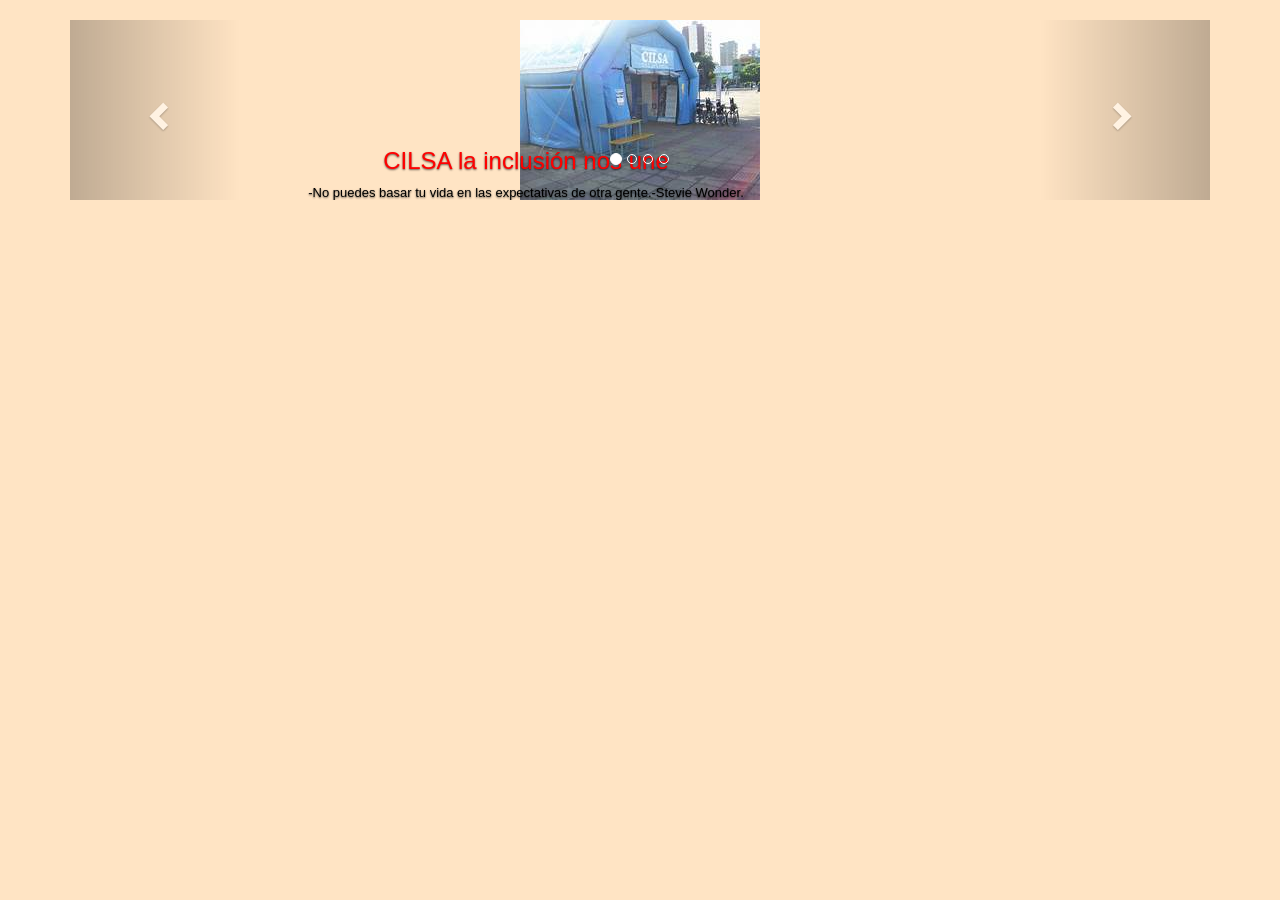
==== index.html @ cd774888 "d" ====
<!DOCTYPE html>
<html lang="en">
<head>
  <title>CILSA</title>
  <meta charset="utf-8">
  <meta name="viewport" content="width=device-width, initial-scale=1">
  <link rel="stylesheet" href="https://maxcdn.bootstrapcdn.com/bootstrap/3.4.1/css/bootstrap.min.css">
  <script src="https://ajax.googleapis.com/ajax/libs/jquery/3.4.1/jquery.min.js"></script>
  <script src="https://maxcdn.bootstrapcdn.com/bootstrap/3.4.1/js/bootstrap.min.js"></script>
  <link rel="stylesheet" href="responsive.css">
  <style>
  .carousel-inner > .item > img,
  .carousel-inner > .item > a > img {
    width: auto;
    height:auto;
    margin: auto;
  }
  h3{ color: red; }
  p{ color: black; }
  body{ background-color: bisque; }
  </style>
</head>
<body>

<div class="container">
  <br>
  <div id="myCarousel" class="carousel slide" data-ride="carousel">
    <!-- Indicators -->
    <ol class="carousel-indicators">
      <li data-target="#myCarousel" data-slide-to="0" class="active"></li>
      <li data-target="#myCarousel" data-slide-to="1"></li>
      <li data-target="#myCarousel" data-slide-to="2"></li>
      <li data-target="#myCarousel" data-slide-to="3"></li>
    </ol>

    <!-- Wrapper for slides -->
    <div class="carousel-inner" role="listbox">

      <div class="item active">
        <img src="cilsa4.jpg" alt="Chania" width="460" height="345">
        <div class="carousel-caption">
          <h3>CILSA la inclusi&oacuten nos une</h3>
          <p>-No puedes basar tu vida en las expectativas de otra gente.-Stevie Wonder.</p>
        </div>
      </div>

      <div class="item">
        <img src="cilsa1.jpg" alt="Chania" width="460" height="345">
        <div class="carousel-caption">
          <h3>CILSA la inclusi&oacuten nos une</h3>
          <p>-La única discapacidad en la vida es una mala actitud.-Scott Hamilton.</p>
        </div>
      </div>
    
      <div class="item">
        <img src="cilsa2.jpg" alt="Flower" width="460" height="345">
        <div class="carousel-caption">
          <h3>CILSA la inclusi&oacuten nos une</h3>
          <p>-Se nos pone en situaciones difíciles para construir nuestro carácter, no para destruirnos.-Nick Vujicic.</p>
        </div>
      </div>

      <div class="item">
        <img src="cilsa5.jpg" alt="Flower" width="460" height="345">
        <div class="carousel-caption">
          <h3>CILSA la inclusi&oacuten nos une</h3>
          <p>-Cuando eliges la esperanza, todo es posible.-Christopher Reeve.</p>
        </div>
      </div>

      <div class="item">
        <img src="cilsa3.jpg" alt="Flower" width="460" height="345">
        <div class="carousel-caption">
          <h3>CILSA la inclusi&oacuten nos une</h3>
          <p>-Elijo no poner «dis» en mi capacidad.-Robert M. Hensel.</p>
        </div>
      </div>
  
    </div>

    <!-- Left and right controls -->
    <a class="left carousel-control" href="#myCarousel" role="button" data-slide="prev">
      <span class="glyphicon glyphicon-chevron-left" aria-hidden="true"></span>
      <span class="sr-only">Previous</span>
    </a>
    <a class="right carousel-control" href="#myCarousel" role="button" data-slide="next">
      <span class="glyphicon glyphicon-chevron-right" aria-hidden="true"></span>
      <span class="sr-only">Next</span>
    </a>
  </div>
</div>

</body>
</html>
---- responsive.css ----
*{
	margin: 0;
	padding: 0;
}
.carousel-caption{
	
	display: block;
	border-radius: 2px;
	font-size: small;
	width: 40%;
    height: 40%;
   
}
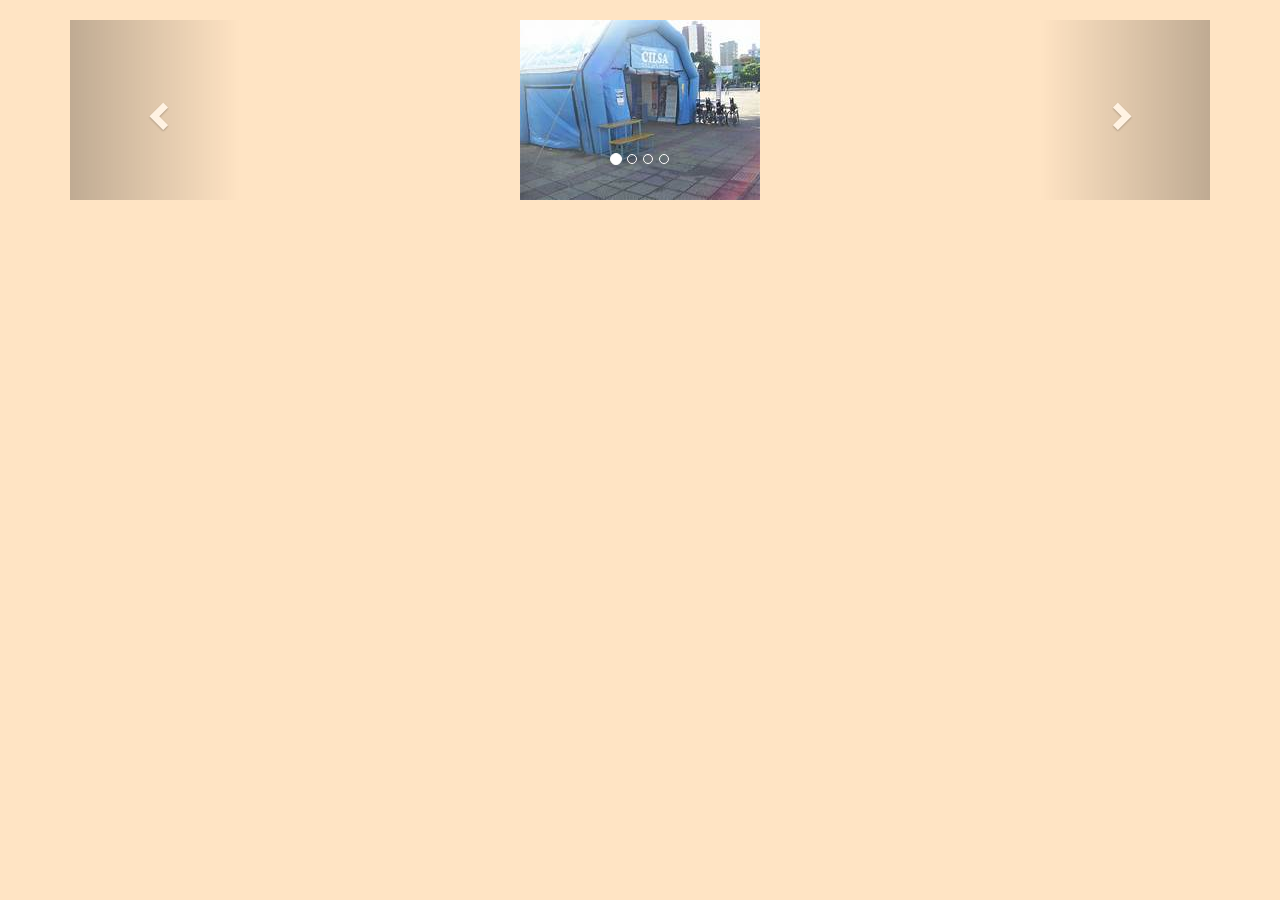
==== commit 2cf2c1ef: "v" ====
--- a/index.html
+++ b/index.html
@@ -15,8 +15,7 @@
     height:auto;
     margin: auto;
   }
-  h3{ color: red; }
-  p{ color: black; }
+  
   body{ background-color: bisque; }
   </style>
 </head>
@@ -39,40 +38,35 @@
       <div class="item active">
         <img src="cilsa4.jpg" alt="Chania" width="460" height="345">
         <div class="carousel-caption">
-          <h3>CILSA la inclusi&oacuten nos une</h3>
-          <p>-No puedes basar tu vida en las expectativas de otra gente.-Stevie Wonder.</p>
+          
         </div>
       </div>
 
       <div class="item">
         <img src="cilsa1.jpg" alt="Chania" width="460" height="345">
         <div class="carousel-caption">
-          <h3>CILSA la inclusi&oacuten nos une</h3>
-          <p>-La única discapacidad en la vida es una mala actitud.-Scott Hamilton.</p>
+          
         </div>
       </div>
     
       <div class="item">
         <img src="cilsa2.jpg" alt="Flower" width="460" height="345">
         <div class="carousel-caption">
-          <h3>CILSA la inclusi&oacuten nos une</h3>
-          <p>-Se nos pone en situaciones difíciles para construir nuestro carácter, no para destruirnos.-Nick Vujicic.</p>
+          
         </div>
       </div>
 
       <div class="item">
         <img src="cilsa5.jpg" alt="Flower" width="460" height="345">
         <div class="carousel-caption">
-          <h3>CILSA la inclusi&oacuten nos une</h3>
-          <p>-Cuando eliges la esperanza, todo es posible.-Christopher Reeve.</p>
+          
         </div>
       </div>
 
       <div class="item">
         <img src="cilsa3.jpg" alt="Flower" width="460" height="345">
         <div class="carousel-caption">
-          <h3>CILSA la inclusi&oacuten nos une</h3>
-          <p>-Elijo no poner «dis» en mi capacidad.-Robert M. Hensel.</p>
+          
         </div>
       </div>
   
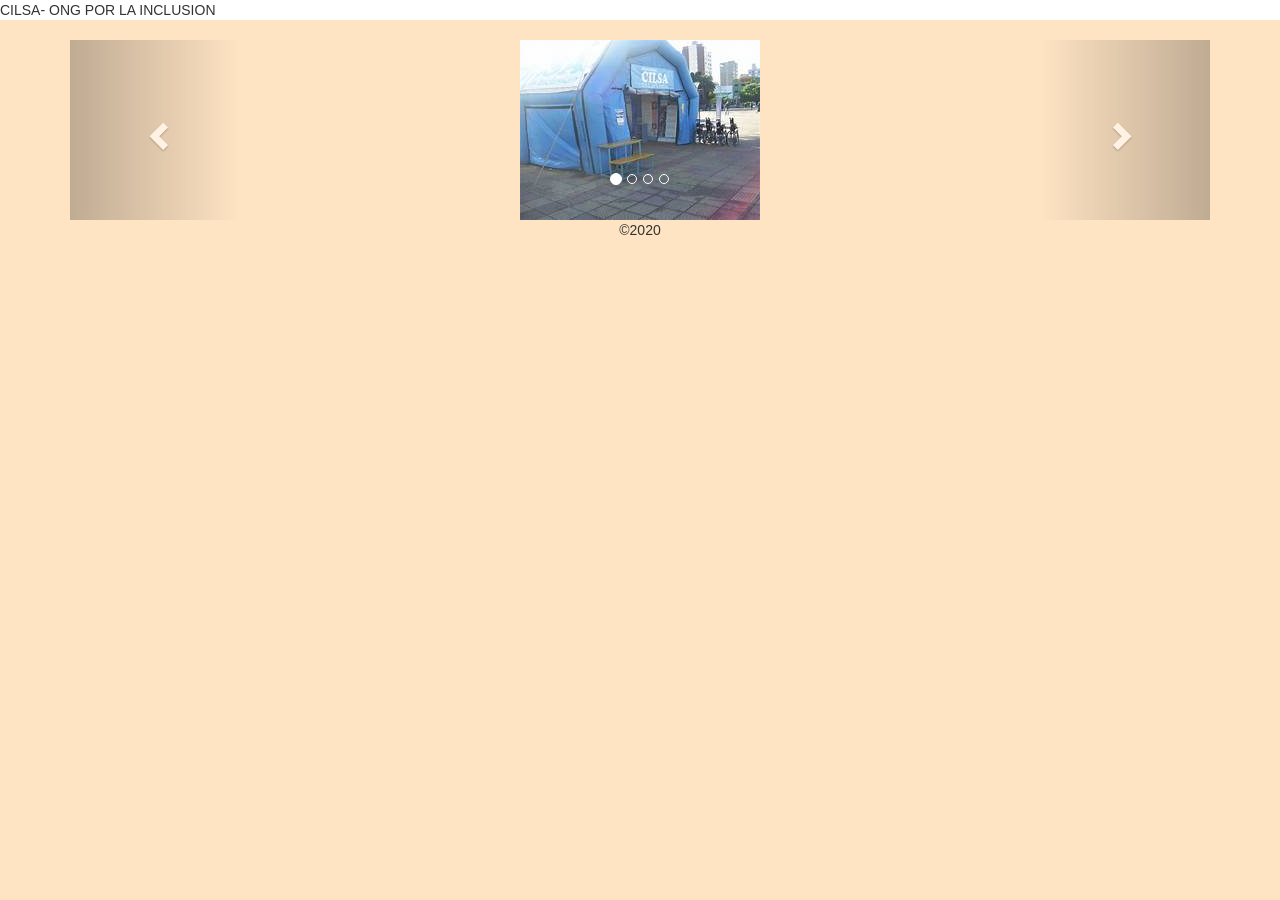
==== commit 66dbf26c: "Update index.html" ====
--- a/index.html
+++ b/index.html
@@ -16,10 +16,20 @@
     margin: auto;
   }
   
+  header{
+    background-color: rgb(255, 255, 255);
+  }
   body{ background-color: bisque; }
+  footer{
+    text-align: center;
+  }
   </style>
 </head>
 <body>
+
+<header>
+  CILSA- ONG POR LA INCLUSION
+</header>
 
 <div class="container">
   <br>
@@ -85,4 +95,7 @@
 </div>
 
 </body>
+<footer>
+  &copy;2020
+</footer>
 </html>
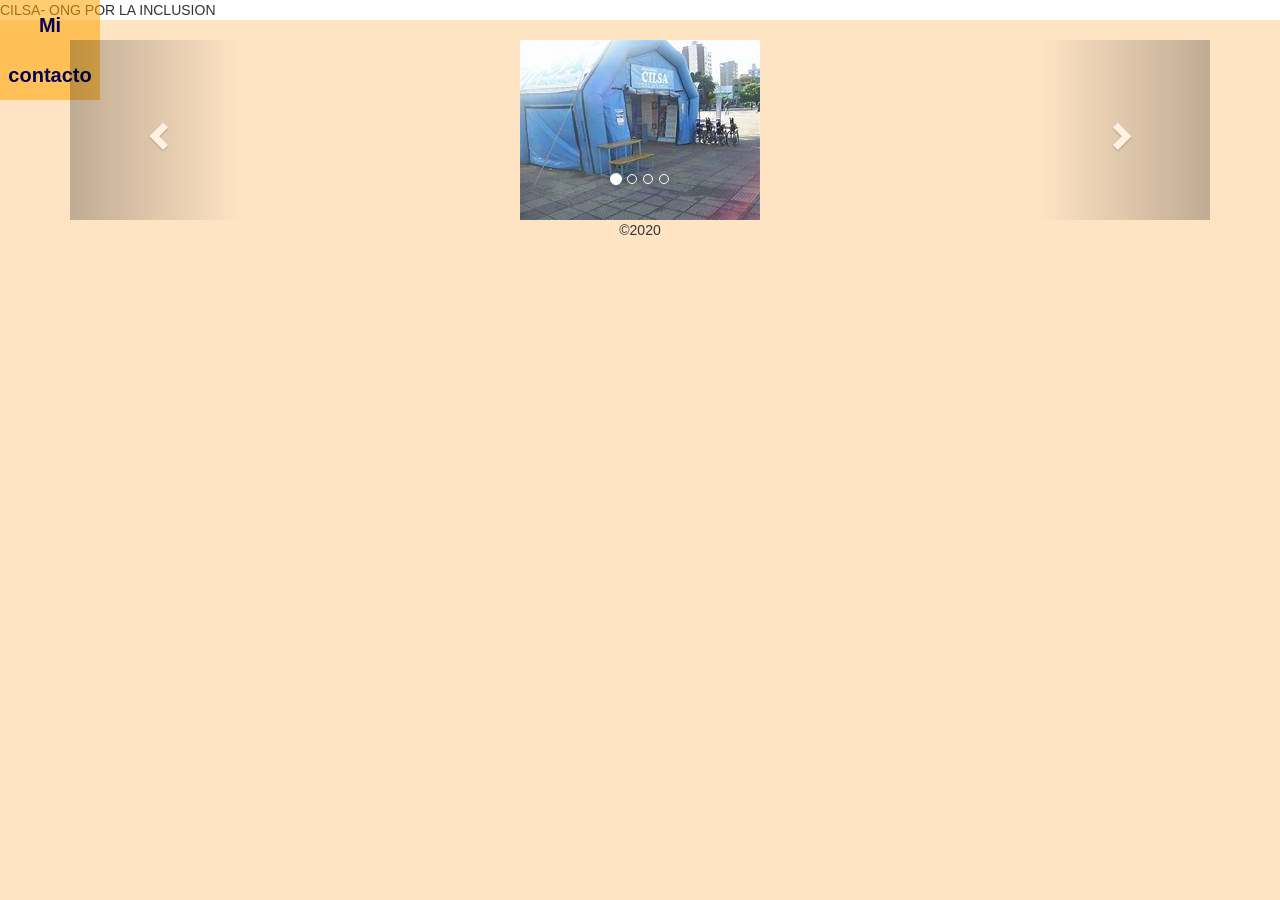
==== commit 6c7bcffc: "liiiii" ====
--- a/index.html
+++ b/index.html
@@ -24,8 +24,50 @@
     text-align: center;
   }
   </style>
+
+
+             <link rel="stylesheet" href="media.css">   
+             <link rel="stylesheet" href="estilosmodal.css"> 
+             <link rel="stylesheet" href="estilos.css">
+
 </head>
+
+
 <body>
+
+  <input type="checkbox" name="ActviaVentana" id="ActviaVentana">
+  <label for="ActviaVentana" id="AbreModal">Mi contacto</label>
+  
+  <div class="VentModal">
+    <label for="ActviaVentana" id="CierraModal" >X</label>
+  
+
+     <div class="contenido" id="contenidomodal">
+        <h2>Quer&eacutes tener tu propia <strong>p&aacutegina web?</strong> </h2>
+        <p> Cont&aacutectame</p>
+        <p><a href="https://api.whatsapp.com/send?phone=[054][3413570265]"><i class="fab fa-whatsapp-square"> whatsapp</i></a> 
+        </p>
+        <p> <a href="https://www.linkedin.com/in/esterline-louis-jeune-202b0a16b/"><i class="fab fa-linkedin-in"> LinkedIn</i></a></p>
+        
+        <div class="portafolio">
+            <p>Portafolio</p>
+            <ul> 
+                <li><a href="https://esty-tech.github.io/Hotel/">Folio 1</a></li>
+                <li><a href="https://esty-tech.github.io/sidebar-responsive/">Folio 2</a></li>
+                <li><a href="https://esty-tech.github.io/dpto-sidebar/">Folio 3</a></li>
+                <li><a href="https://esty-tech.github.io/articulos-responsive/">Folio 4</a></li>
+                <li><a href="https://esty-tech.github.io/Galeria/">Folio 5</a></li>
+                </ul>
+              </div>
+        
+        <img src="modal2.jpg" alt="">
+        <img src="modal1.jpg" alt="">
+     </div>
+  </div>
+
+
+
+
 
 <header>
   CILSA- ONG POR LA INCLUSION
--- a/estilosmodal.css
+++ b/estilosmodal.css
@@ -0,0 +1,51 @@
+#ActviaVentana{
+    display: none;
+}
+
+#AbreModal{
+    display: block;
+    cursor: pointer;
+    position: fixed;
+    width: 100px;
+    height: 100px;
+    text-align: center;
+    line-height: 50px;
+    background-color: rgba(255, 166, 0, 0.555);
+    color: rgb(3, 3, 88);
+    font-family: arial;
+    font-size:20px ;
+}
+
+.VentModal{
+    width: 100%;
+    height: auto;
+    position: fixed;
+    top: -300%;
+    left: 0px;
+    background-color:rgb(255, 255, 255) ;
+    -webkit-transition: all 1s;
+}
+
+#ActviaVentana:checked ~ .VentModal{
+    top: 0%;
+}
+
+#CierraModal{
+    color: rgba(0,0,0);
+    font-size: 20px;
+    background-color: white;
+    border-radius: 50%;
+    width: 25px;
+    height: 25px;
+    text-align: center;
+    line-height: 30px;
+}
+
+#contenidomodal{
+    font-size: 40px;
+    color: black;
+}
+
+.portafolio a{
+     font-size: 15px;
+}
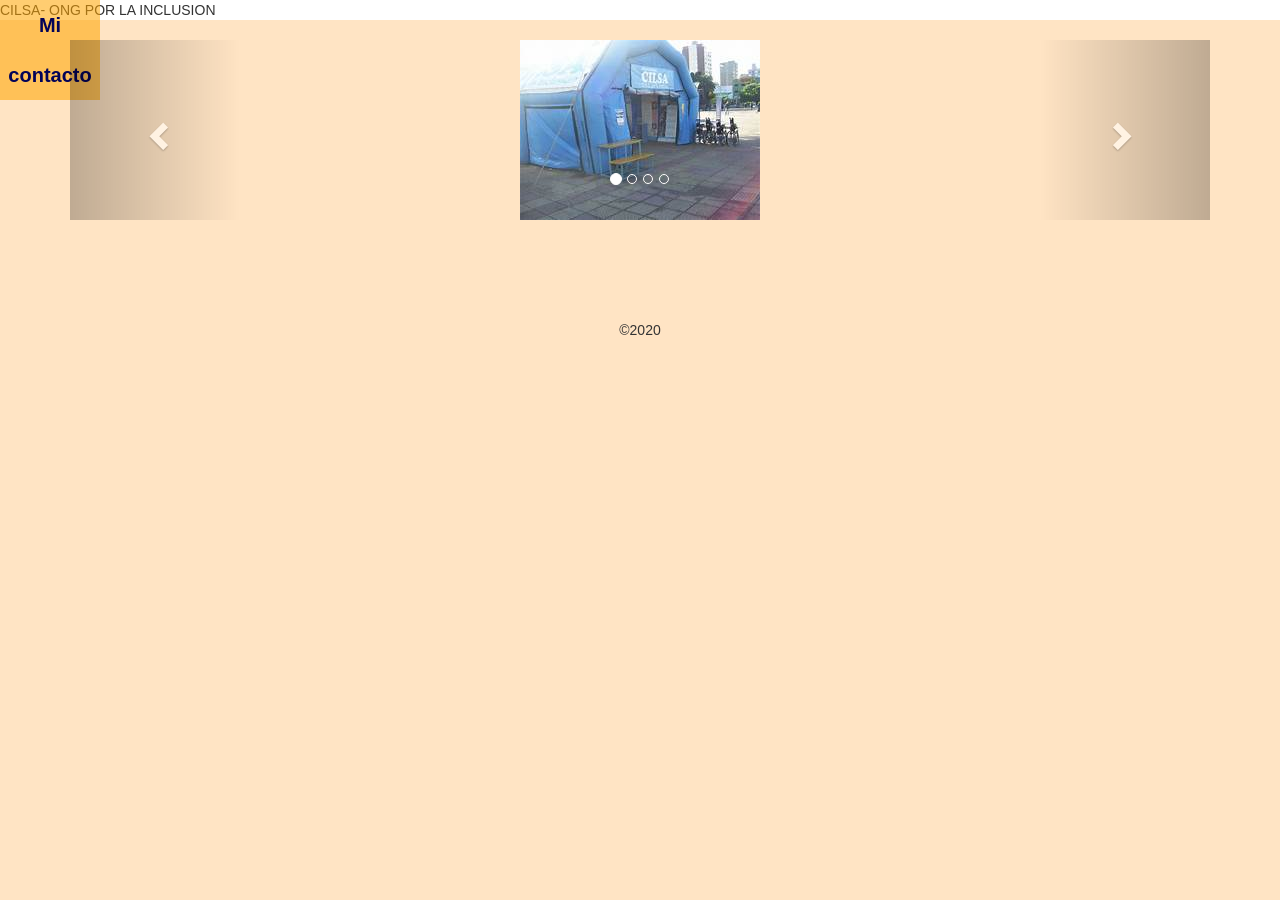
==== commit af928fca: "yyy" ====
--- a/index.html
+++ b/index.html
@@ -8,6 +8,8 @@
   <script src="https://ajax.googleapis.com/ajax/libs/jquery/3.4.1/jquery.min.js"></script>
   <script src="https://maxcdn.bootstrapcdn.com/bootstrap/3.4.1/js/bootstrap.min.js"></script>
   <link rel="stylesheet" href="responsive.css">
+  <link rel="stylesheet" href="media.css">   
+  <link rel="stylesheet" href="estilosmodal.css"> 
   <style>
   .carousel-inner > .item > img,
   .carousel-inner > .item > a > img {
@@ -22,6 +24,8 @@
   body{ background-color: bisque; }
   footer{
     text-align: center;
+    margin-top: 100px;
+    margin-bottom: 200px;
   }
   </style>
 
--- a/estilosmodal.css
+++ b/estilosmodal.css
@@ -48,4 +48,10 @@
 
 .portafolio a{
      font-size: 15px;
+}
+
+#contenidomodal img{
+    display: block;
+    width: 40%;
+    height: 100px;
 }
--- a/estilosmodal.css
+++ b/estilosmodal.css
@@ -48,4 +48,10 @@
 
 .portafolio a{
      font-size: 15px;
+}
+
+#contenidomodal img{
+    display: block;
+    width: 40%;
+    height: 100px;
 }
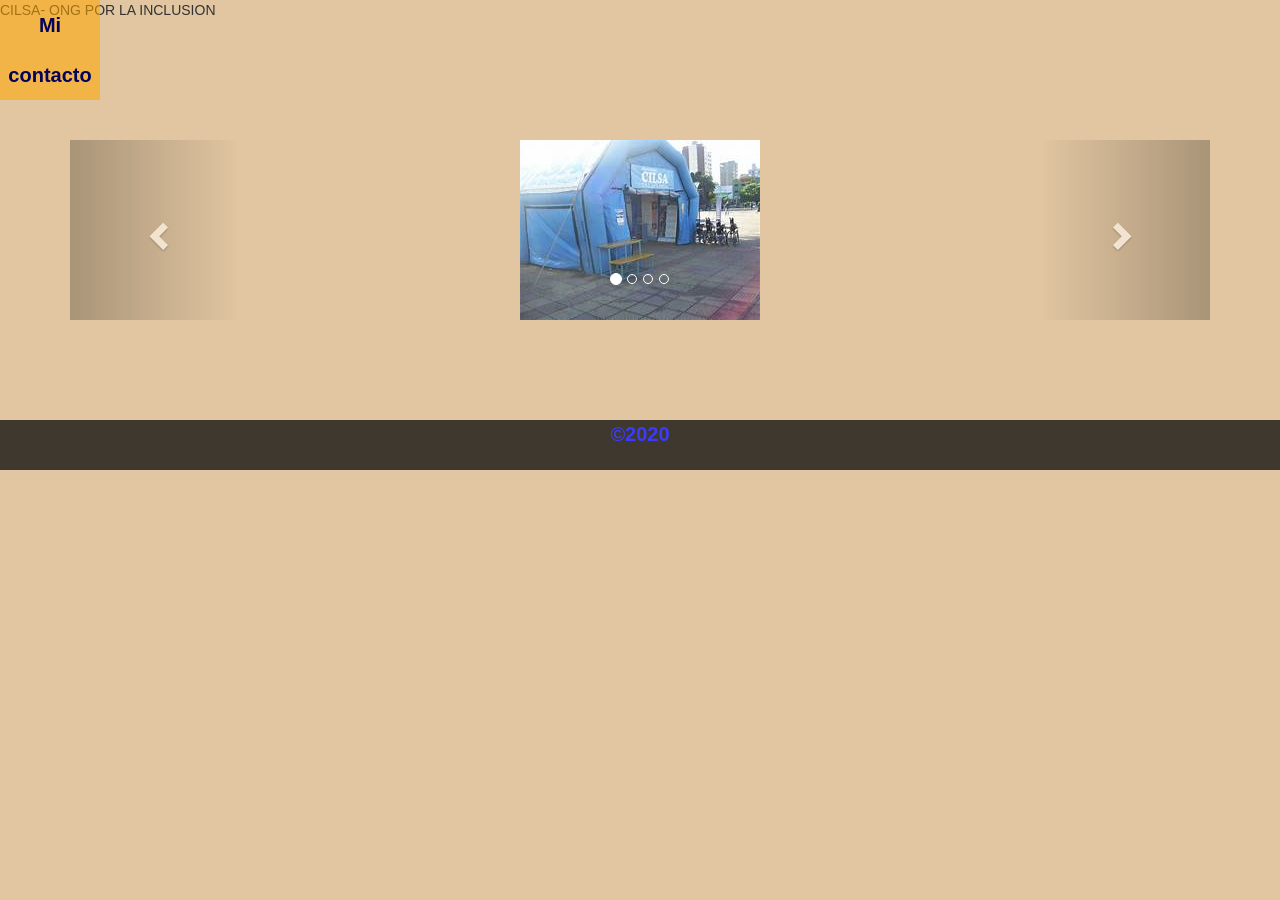
==== commit aac5bb19: "cambio" ====
--- a/index.html
+++ b/index.html
@@ -9,7 +9,8 @@
   <script src="https://maxcdn.bootstrapcdn.com/bootstrap/3.4.1/js/bootstrap.min.js"></script>
   <link rel="stylesheet" href="responsive.css">
   <link rel="stylesheet" href="media.css">   
-  <link rel="stylesheet" href="estilosmodal.css"> 
+  <link rel="stylesheet" href="estilosmodal.css">
+  <link rel="stylesheet" href="cilsa.css"> 
   <style>
   .carousel-inner > .item > img,
   .carousel-inner > .item > a > img {
@@ -18,15 +19,9 @@
     margin: auto;
   }
   
-  header{
-    background-color: rgb(255, 255, 255);
-  }
-  body{ background-color: bisque; }
-  footer{
-    text-align: center;
-    margin-top: 100px;
-    margin-bottom: 200px;
-  }
+ .container{
+   margin-top: 100px;
+ }
   </style>
 
 
--- a/cilsa.css
+++ b/cilsa.css
@@ -0,0 +1,18 @@
+body{
+    background-color: rgb(226, 198, 161);
+}
+  h1{
+    font-weight: bold;
+    margin-top: 75px;
+    text-align: right;
+  }
+  footer{
+    background-color: rgba(15, 15, 15, 0.774);
+    color: rgb(59, 59, 248);
+    text-align: center;
+    margin-top: 100px;
+    margin-bottom: 50px;
+    height: 50px;
+    font-weight: bold;
+    font-size: 20px;
+  }
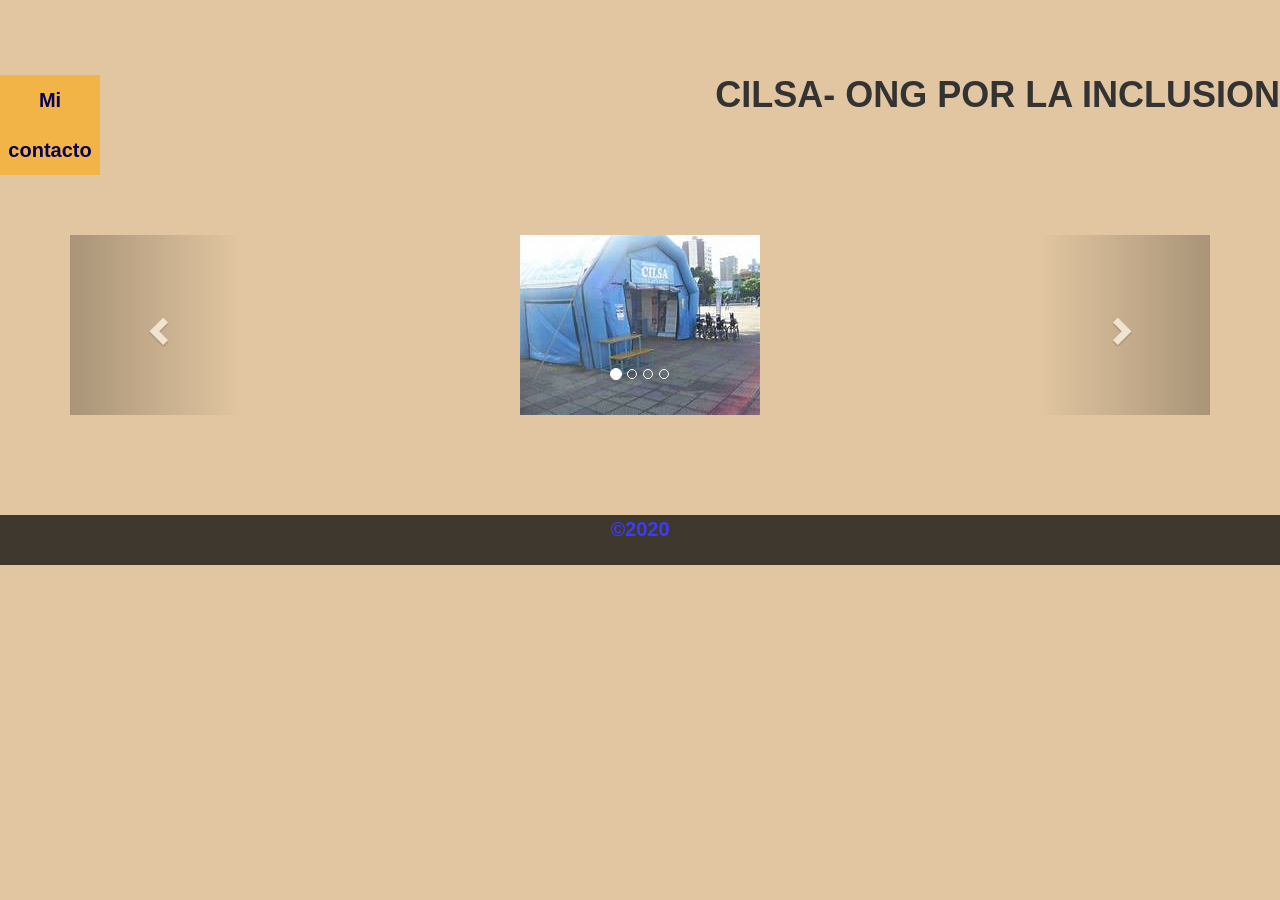
==== commit c9b81eb6: "Update index.html" ====
--- a/index.html
+++ b/index.html
@@ -69,7 +69,7 @@
 
 
 <header>
-  CILSA- ONG POR LA INCLUSION
+  <h1>CILSA- ONG POR LA INCLUSION</h1>
 </header>
 
 <div class="container">
